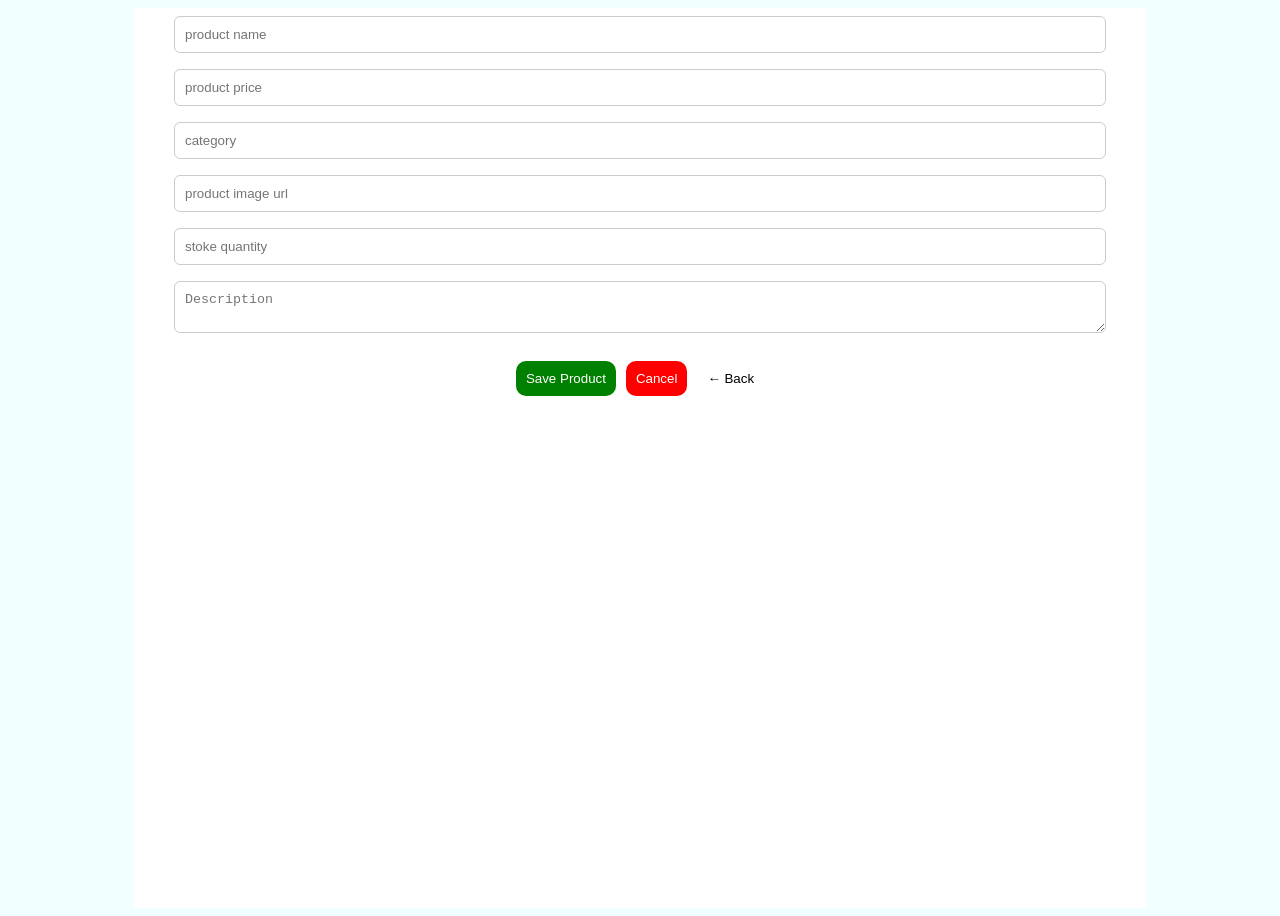
==== pages/addProducts.html @ 2b371566 "creating a Product Management System using html, css and js" ====
<!DOCTYPE html>
<html lang="en">
<head>
    <meta charset="UTF-8">
    <meta name="viewport" content="width=device-width, initial-scale=1.0">
    <title>Product Management System</title>
    <link rel="stylesheet" href="/css/style.css">
</head>
<body>
        <div class="container">
            <input type="text" id="ProductName" class="input" placeholder="product name"/>
            <input type="text" id="productPrice" class="input" placeholder="product price"/>
            <input type="text" id="productCategory" class="input" placeholder="category"/>
            <input type="text" id="productImage" class="input" placeholder="product image url"/>
            <input type="text" id="productQuantity" class="input" placeholder="stoke quantity"/>
            <textarea name="" id="productDescription" class="input" placeholder="Description"></textarea>

            <div class="buttons">
            <button class="savebtn" id="saveBtn">Save Product</button>
            <button class="cancelbtn" id="cancelBtn">Cancel</button>
            <button class="back-btn" id="backBtn">← Back</button>
        </div>
        </div>
</body>
</html>
---- css/style.css ----
body {
    background-color: azure;
}

.container {
    background-color: white;
    width: 80%;
    margin: 0 auto;
    display: flex;
    flex-direction: column;
    align-items: center;
    height: 100vh;
}

.buttons {
    display: flex;
    gap: 10px;
    padding-top: 20px;
}

.addBtn {
    background-color: rgb(0, 153, 255);
    color: white;
    padding: 10px;
    border: none;
    border-radius: 10px;
    cursor: pointer;
}
.addBtn:hover {
    background-color: rgb(0, 119, 199);
}

.viewBtn {
    background-color: orangered;
    color: white;
    padding: 10px;
    border: none;
    border-radius: 10px;
    cursor: pointer;
}
.viewBtn:hover {
    background-color: rgb(190, 51, 0);
}

.input {
    width: 90%;
  padding: 10px;
  margin: 8px 0;
  border-radius: 6px;
  border: 1px solid #ccc;
}

.savebtn {
    background-color: green;
    color: white;
    padding: 10px;
    border: none;
    border-radius: 10px;
    cursor: pointer;
}
.savebtn:hover {
    background-color: rgb(0, 102, 0);
}

.cancelbtn {
    background-color: red;
    color: white;
    padding: 10px;
    border: none;
    border-radius: 10px;
    cursor: pointer;
}
.cancelbtn:hover {
    background-color: rgb(194, 0, 0);
}

.back-btn {
    padding: 5px 10px;
    border: none;
    cursor: pointer;
    background: none;
}
.back-btn:hover {
    text-decoration: underline;
}
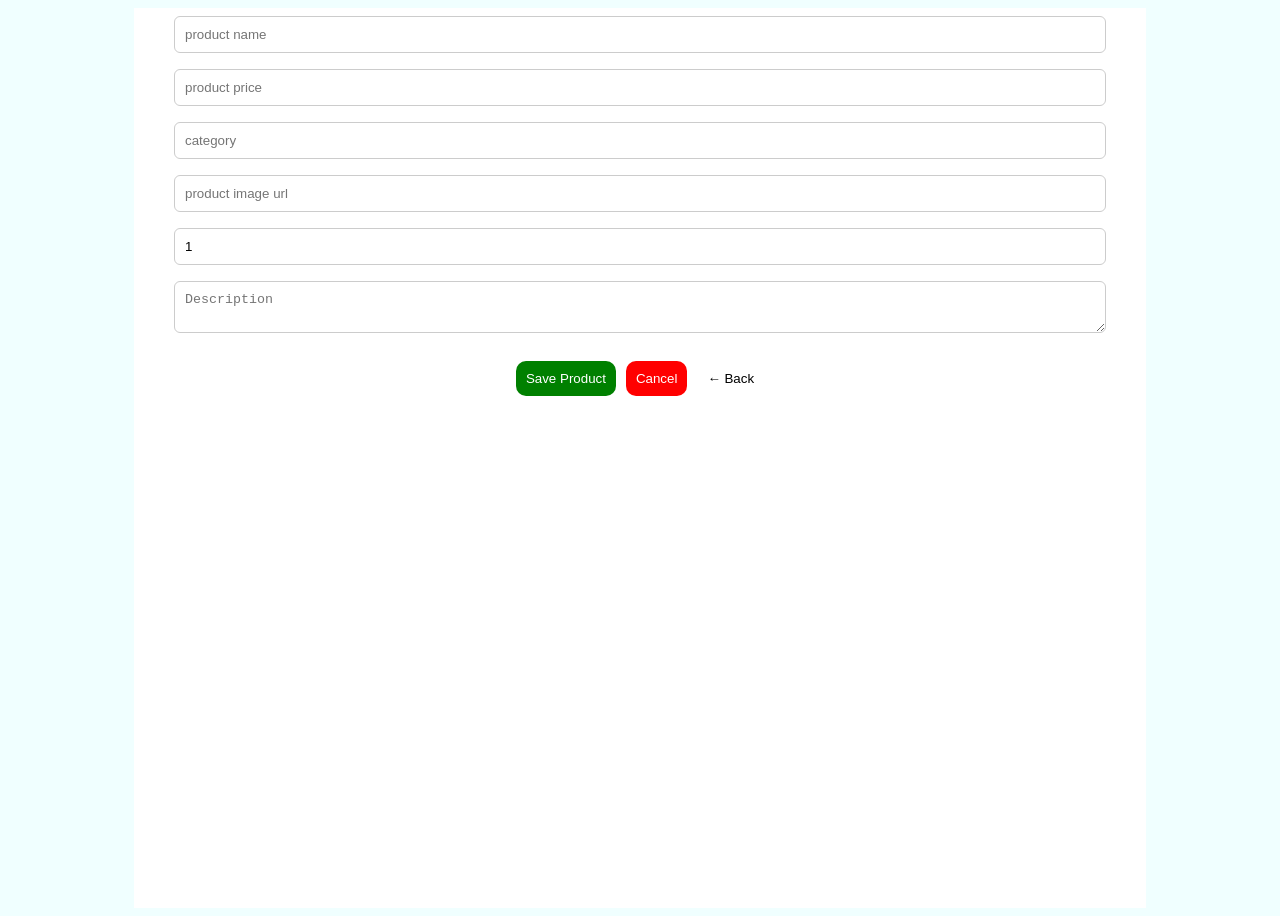
==== commit dd452a63: "corrrect the error in button clicks and create display products function" ====
--- a/pages/addProducts.html
+++ b/pages/addProducts.html
@@ -9,10 +9,10 @@
 <body>
         <div class="container">
             <input type="text" id="ProductName" class="input" placeholder="product name"/>
-            <input type="text" id="productPrice" class="input" placeholder="product price"/>
+            <input type="number" value="" min="0" id="productPrice" class="input" placeholder="product price"/>
             <input type="text" id="productCategory" class="input" placeholder="category"/>
             <input type="text" id="productImage" class="input" placeholder="product image url"/>
-            <input type="text" id="productQuantity" class="input" placeholder="stoke quantity"/>
+            <input type="number" value="1" min="1" id="productQuantity" class="input" placeholder="stoke quantity"/>
             <textarea name="" id="productDescription" class="input" placeholder="Description"></textarea>
 
             <div class="buttons">
@@ -21,5 +21,7 @@
             <button class="back-btn" id="backBtn">← Back</button>
         </div>
         </div>
+
+        <script src="/js/addProducts.js"></script>
 </body>
 </html>
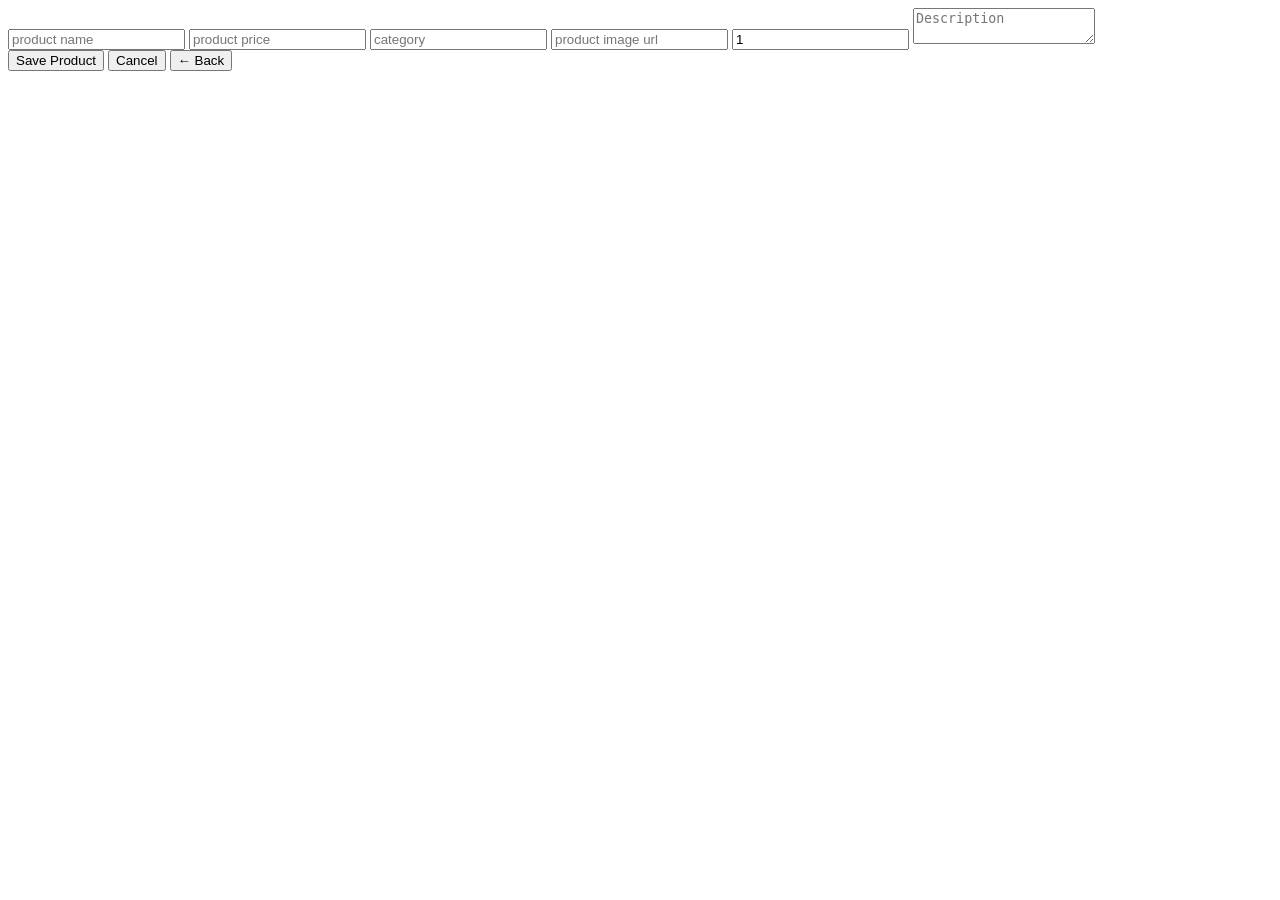
==== commit 79715239: "changes" ====
--- a/pages/addProducts.html
+++ b/pages/addProducts.html
@@ -4,7 +4,7 @@
     <meta charset="UTF-8">
     <meta name="viewport" content="width=device-width, initial-scale=1.0">
     <title>Product Management System</title>
-    <link rel="stylesheet" href="/css/style.css">
+    <link rel="stylesheet" href="./css/style.css">
 </head>
 <body>
         <div class="container">
@@ -22,6 +22,6 @@
         </div>
         </div>
 
-        <script src="/js/addProducts.js"></script>
+        <script src="./js/addProducts.js"></script>
 </body>
 </html>
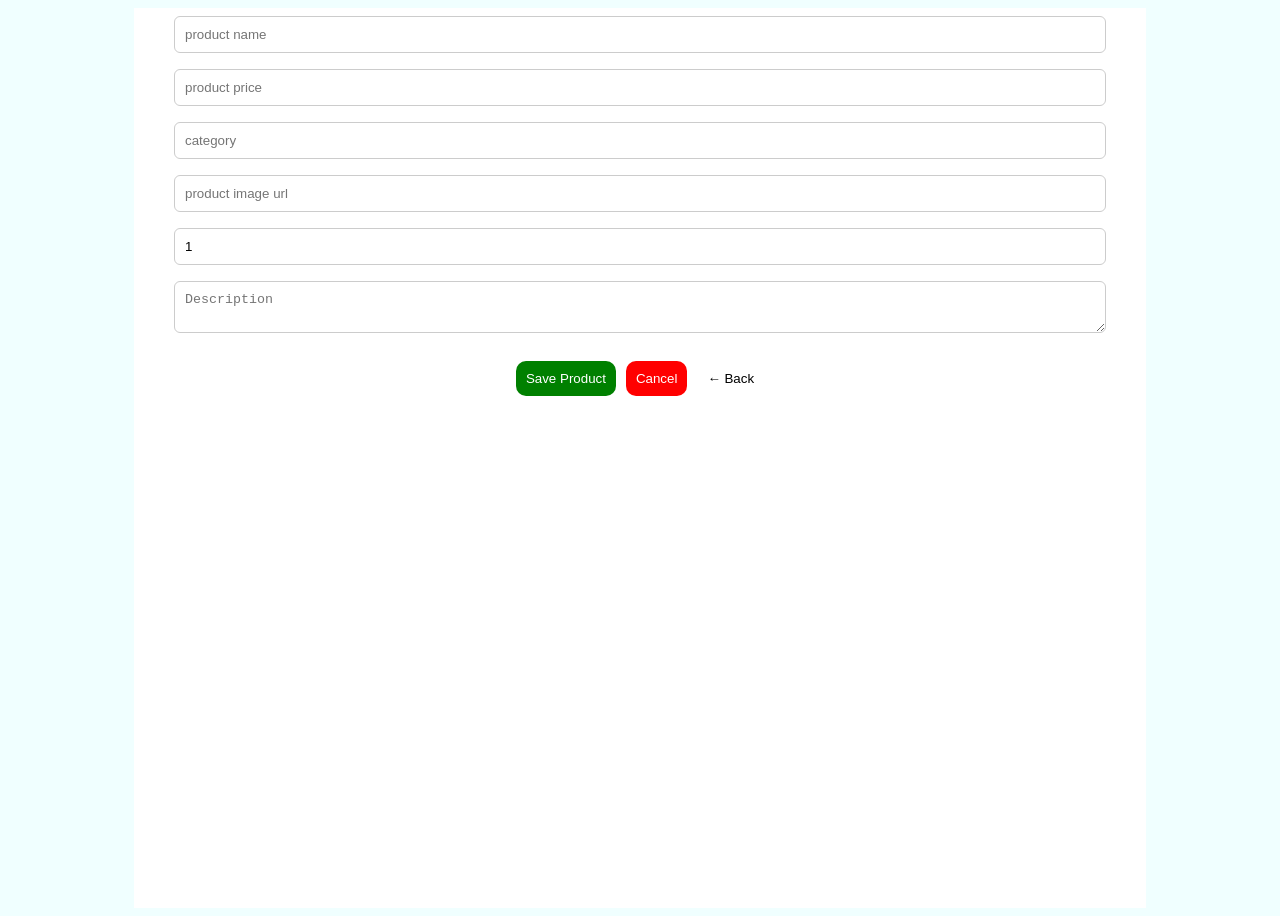
==== commit 6bef0a3d: "bug fixed" ====
--- a/pages/addProducts.html
+++ b/pages/addProducts.html
@@ -4,7 +4,7 @@
     <meta charset="UTF-8">
     <meta name="viewport" content="width=device-width, initial-scale=1.0">
     <title>Product Management System</title>
-    <link rel="stylesheet" href="./css/style.css">
+    <link rel="stylesheet" href="../css/style.css">
 </head>
 <body>
         <div class="container">
@@ -22,6 +22,6 @@
         </div>
         </div>
 
-        <script src="./js/addProducts.js"></script>
+        <script src="../js/addProducts.js"></script>
 </body>
 </html>
--- a/css/style.css
+++ b/css/style.css
@@ -0,0 +1,114 @@
+body {
+    background-color: azure;
+}
+
+.container {
+    background-color: white;
+    width: 80%;
+    margin: 0 auto;
+    display: flex;
+    flex-direction: column;
+    align-items: center;
+    height: 100vh;
+}
+
+.buttons {
+    display: flex;
+    gap: 10px;
+    padding-top: 20px;
+}
+
+.addBtn {
+    background-color: rgb(0, 153, 255);
+    color: white;
+    padding: 10px;
+    border: none;
+    border-radius: 10px;
+    cursor: pointer;
+}
+.addBtn:hover {
+    background-color: rgb(0, 119, 199);
+}
+
+.viewBtn {
+    background-color: orange;
+    color: white;
+    padding: 10px;
+    border: none;
+    border-radius: 10px;
+    cursor: pointer;
+}
+.viewBtn:hover {
+    background-color: rgb(218, 141, 0);
+}
+
+.input {
+    width: 90%;
+  padding: 10px;
+  margin: 8px 0;
+  border-radius: 6px;
+  border: 1px solid #ccc;
+}
+
+.savebtn {
+    background-color: green;
+    color: white;
+    padding: 10px;
+    border: none;
+    border-radius: 10px;
+    cursor: pointer;
+}
+.savebtn:hover {
+    background-color: rgb(0, 102, 0);
+}
+
+.cancelbtn {
+    background-color: red;
+    color: white;
+    padding: 10px;
+    border: none;
+    border-radius: 10px;
+    cursor: pointer;
+}
+.cancelbtn:hover {
+    background-color: rgb(194, 0, 0);
+}
+
+.back-btn {
+    padding: 5px 10px;
+    border: none;
+    cursor: pointer;
+    background: none;
+}
+.back-btn:hover {
+    text-decoration: underline;
+}
+
+.card {
+    background-color: white;
+    border: 1px solid #ccc;
+    padding: 30px;
+    margin: 10px;
+    border-radius: 10px;
+    align-items: flex-start;
+    display: flex;
+    gap: 20px;
+}
+
+.image-section {
+    width: 180px;
+}
+
+.image-section img {
+    width: 100%;
+    height: 250px;
+    object-fit: cover;
+    border-radius: 10px;
+}
+
+.content-section {
+    flex: 1;
+}
+
+.actions {
+}
